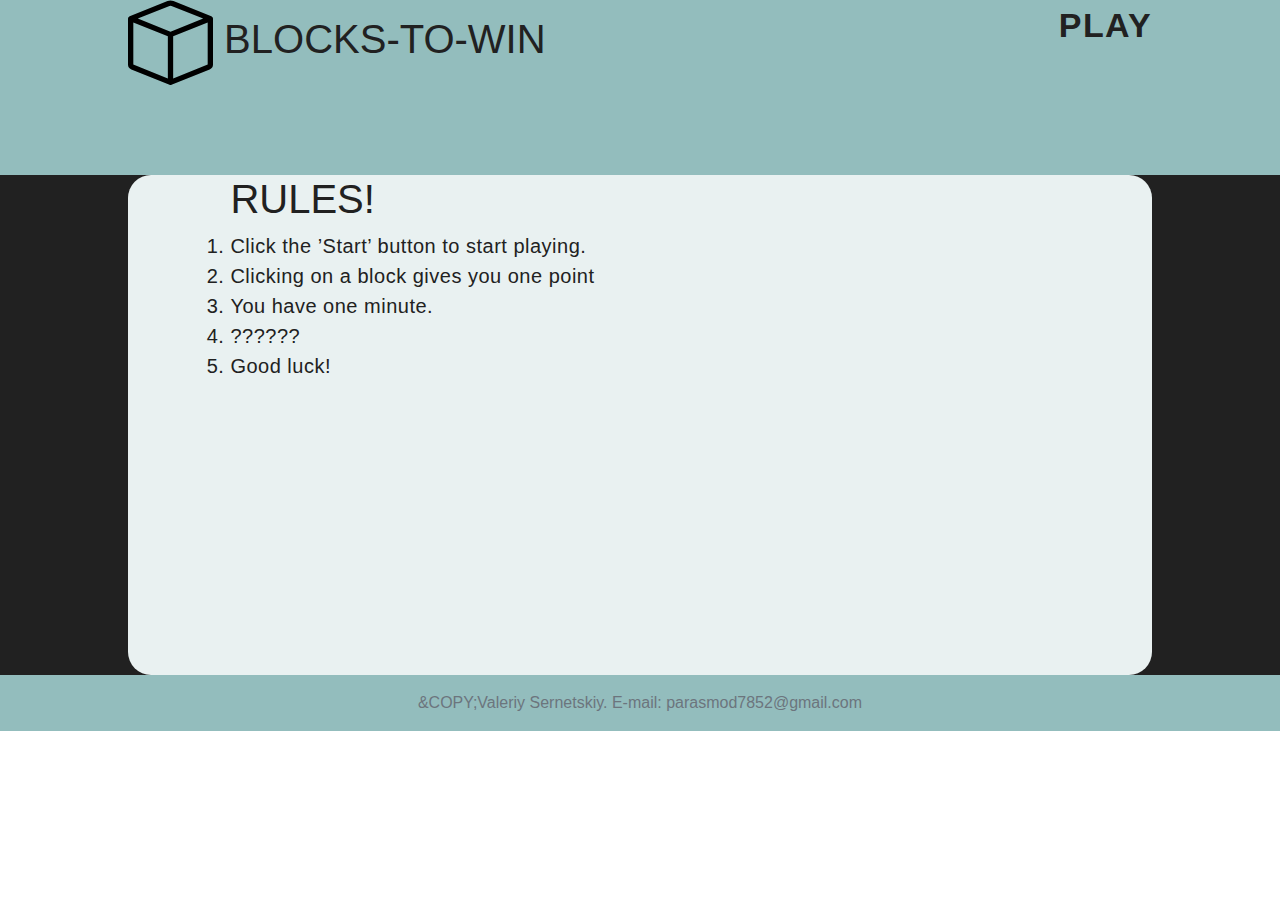
==== rules.html @ aecf35a2 "minor fix + 'rules' page added" ====
<!DOCTYPE html>
<html lang="en">

<head>
    <meta charset="UTF-8">
    <meta name="viewport" content="width=device-width, initial-scale=1.0">
    <title>Rules</title>
    <link rel="stylesheet" href="style.css">
    <link rel="stylesheet" href="css/bootstrap.min.css">
</head>

<body>
    <header class="padding-site">
        <div class="row">
            <div class="col-9">
                <h1><img src="img/box.svg" alt="blocks" class="logo"> Blocks-to-win</h1>
            </div>
            <div class="col-3">
                <a href="index.html" class="rules-link">Play</a>

            </div>
        </div>

    </header>
    <div class="content padding-site">
        <div class="rules-field padding-site">
            <h1>Rules!</h1>
            <ol class="rules-list">
                <li>Click the &rsquo;Start&rsquo; button to&nbsp;start playing.</li>
                <li>Clicking on&nbsp;a&nbsp;block gives you one point</li>
                <li>You have one minute.</li>
                <li>??????</li>
                <li>Good luck!</li>
            </ol>
        </div>

    </div>
    <footer class="footer mt-auto py-3">
        <span class="text-muted"> &amp;COPY;Valeriy Sernetskiy. E-mail: parasmod7852@gmail.com</span>
    </footer>
</body>

</html>
---- style.css ----
body {
    font-family: 'Montserrat', sans-serif;
}

* {
    margin: 0;
    padding: 0;
}

.padding-site {
    padding-left: 10%;
    padding-right: 10%;
}

header {
    background-color: #93bdbd;
    height: 175px;
    position: relative;
}

.content {
    background-color: #212121;
    height: 500px;
}

footer {
    background-color: #93bdbd;
    text-align: center;
}

.logo {
    height: 85px;
    width: 85px;
}

.rules-link {
    color: #212121;
    font-size: 34px;
    font-weight: 700;
    text-decoration: none;
    text-transform: uppercase;
    letter-spacing: 1.4px;
    float: right;
}

.rules-link:hover {
    color: #000;
    border-bottom: 3px solid #212121;
}

h1 {
    color: #212121;
    font-size: 62px;
    font-weight: 100;
    line-height: 72px;
    text-transform: uppercase;
}

.rules {
    color: #6c6c6c;
    font-size: 14px;
    font-weight: 700;
    line-height: 20px;
    text-transform: uppercase;
}

.rules-field {
    height: 500px;
    background-color: #e9f1f1;
    border: 0px solid #000;
    border-radius: 23px;
}

.rules-list {
    color: #212121;
    font-size: 20px;
    font-weight: 400;
    letter-spacing: 0.5px;
}

.button,
.countdown-timer,
#score {
    color: #212121;
    color: #6c6c6c;
    font-size: 18px;
    font-weight: 700;
    line-height: 24px;
    text-transform: uppercase;
    color: #212121;
    letter-spacing: 3.6px;
    box-shadow: 0 2px 5px 1px rgba(33, 33, 33, 0.35);
    border-radius: 23px;
    background-color: #ffffff;
    text-decoration: none;
    width: 85%;
    height: 45px;
    line-height: 45px;
    text-align: center;
    display: inline-block;
}

.button:hover {
    background-color: #212121;
    color: #ffffff;
}

.game-field-border {
    height: 500px;
    background-color: #e9f1f1;
    border: 0px solid #000;
    border-radius: 23px;
}

.leaderboard {
    height: 500px;
    background-color: #bd9393;
    border: 1px solid #000;
    border-radius: 23px;
}

.leaderboard h2 {
    color: #212121;
    font-size: 30px;
    font-weight: 100;
    line-height: 72px;
    text-transform: uppercase;
    text-align: center;
}

.leaderboard-list {
    list-style-image: url(img/award.svg);
    text-align: center;
}

.leaderboard-list li {
    color: #212121;
    font-size: 20px;
    font-weight: 400;
    letter-spacing: 0.5px;
}

.game-field {
    height: 500px;
    width: 700px;
    background-color: #fff;
    margin: 0 auto;
    position: relative;
}

.cube {
    transition: opacity 0.75s ease-out;
    opacity: 0;
    height: 100px;
    width: 100px;
    border: 1px solid #000;
    position: absolute;
}

.cube:hover {
    outline: 1px solid black;
}

.name {
    display: none;
}
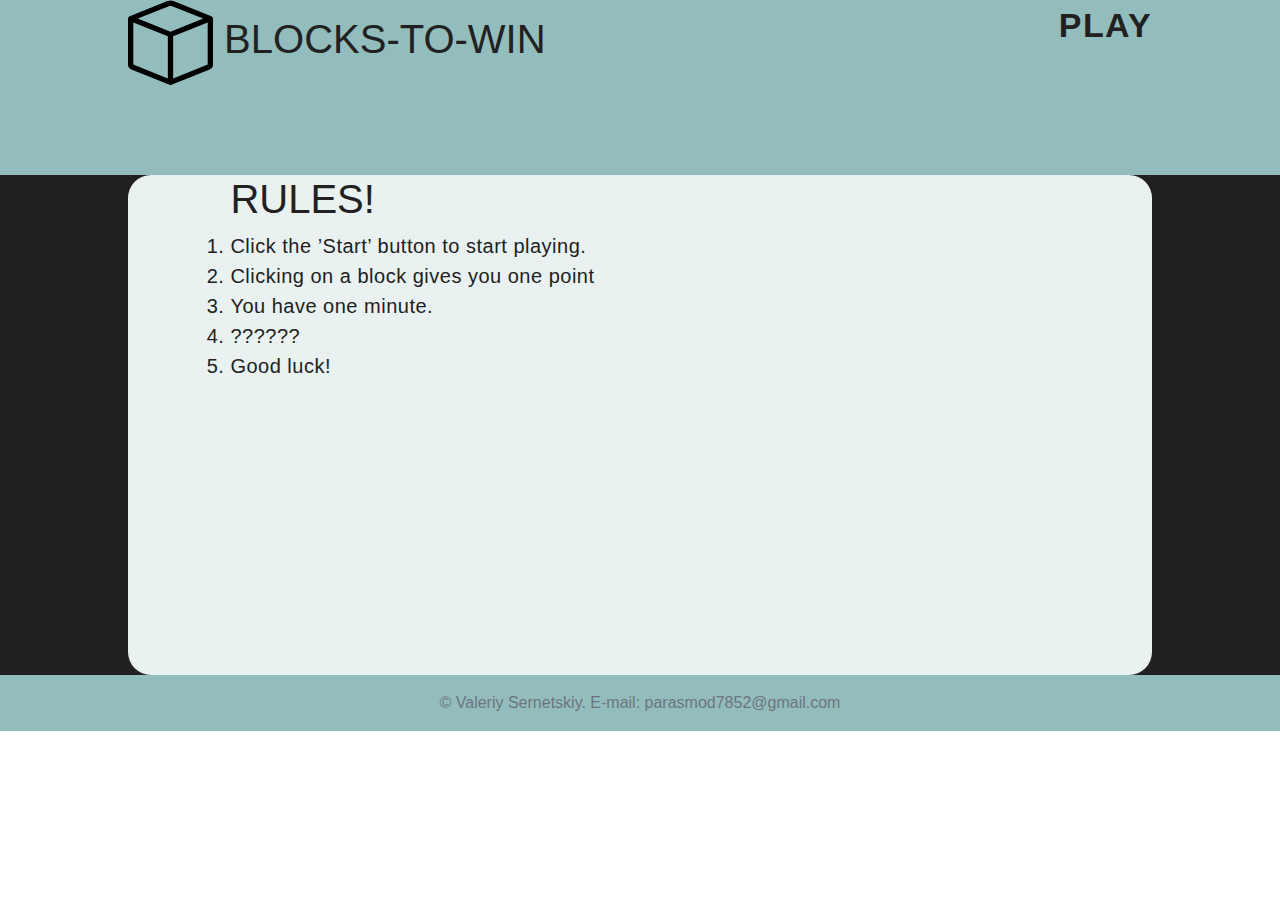
==== commit f3937c4b: "minor fix" ====
--- a/rules.html
+++ b/rules.html
@@ -36,7 +36,7 @@
 
     </div>
     <footer class="footer mt-auto py-3">
-        <span class="text-muted"> &amp;COPY;Valeriy Sernetskiy. E-mail: parasmod7852@gmail.com</span>
+        <span class="text-muted"> &copy; Valeriy Sernetskiy. E-mail: parasmod7852@gmail.com</span>
     </footer>
 </body>
 
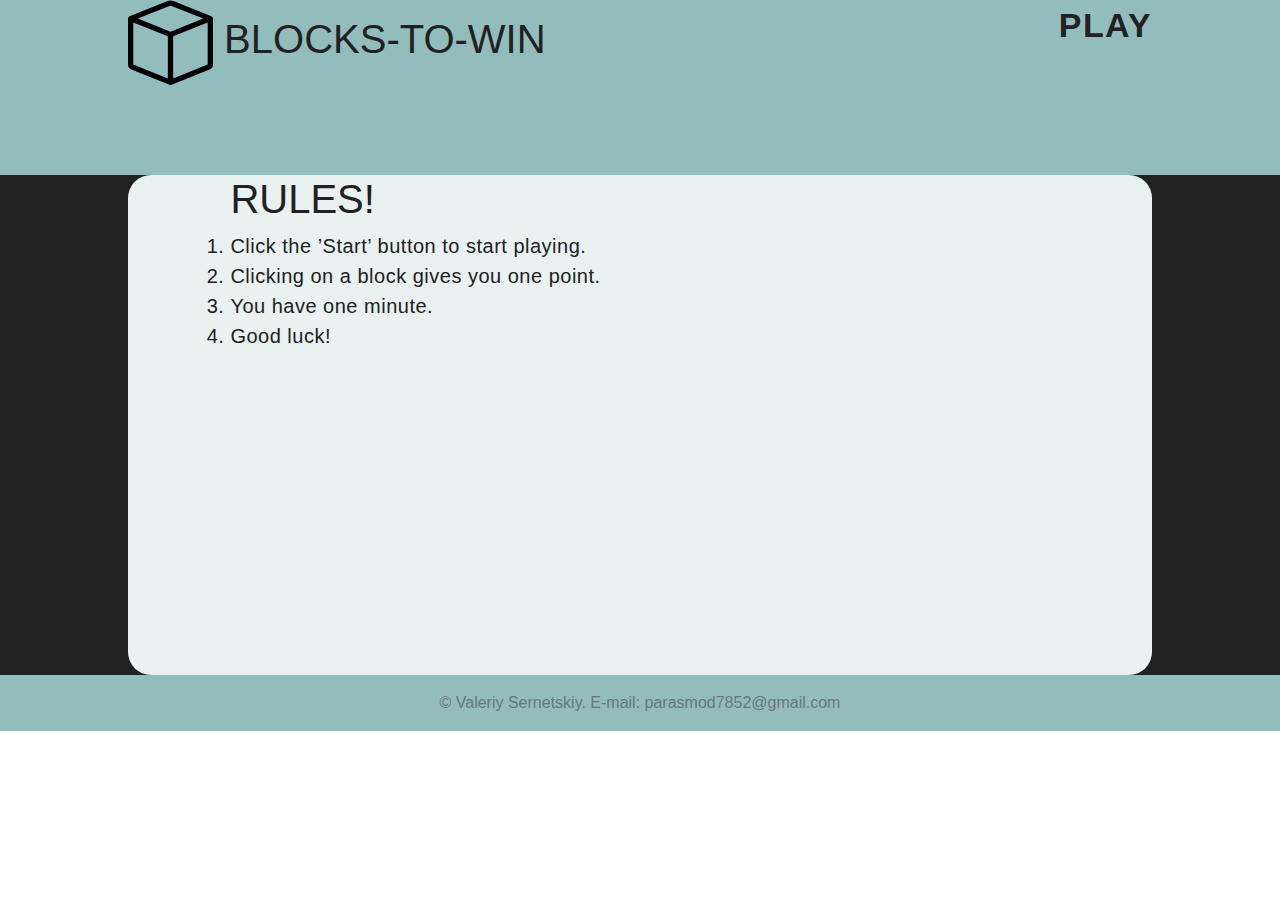
==== commit f7837d33: "rules minor fix" ====
--- a/rules.html
+++ b/rules.html
@@ -27,9 +27,8 @@
             <h1>Rules!</h1>
             <ol class="rules-list">
                 <li>Click the &rsquo;Start&rsquo; button to&nbsp;start playing.</li>
-                <li>Clicking on&nbsp;a&nbsp;block gives you one point</li>
+                <li>Clicking on&nbsp;a&nbsp;block gives you one point.</li>
                 <li>You have one minute.</li>
-                <li>??????</li>
                 <li>Good luck!</li>
             </ol>
         </div>
